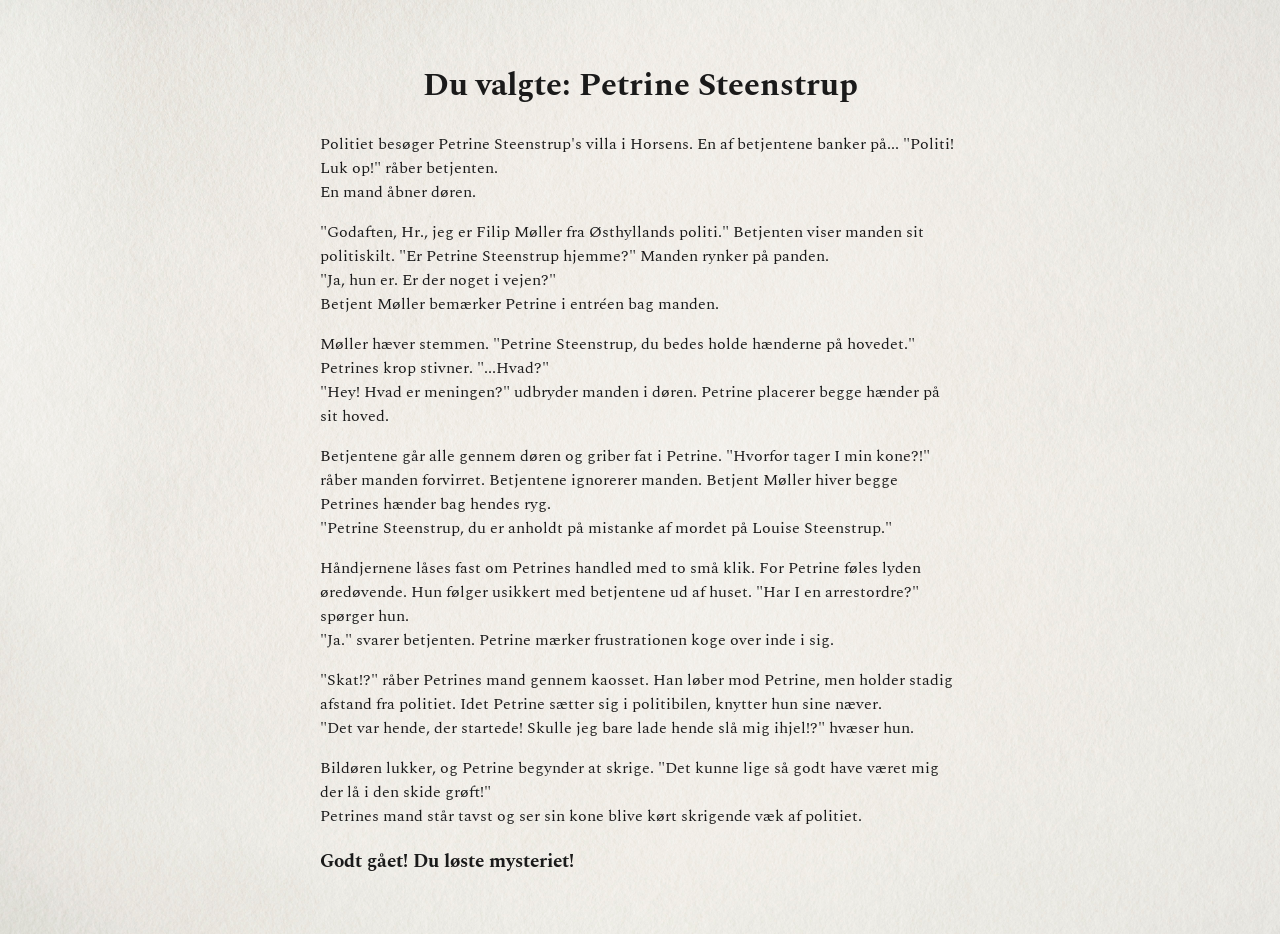
==== afslutning-petrine.html @ 5cf9225d "add game endings for guessing petrine and jakob as well as a placeholder for niels" ====
<!doctype html>
<html lang="da">
	<head>
		<meta charset="UTF-8" />
		<meta name="viewport" content="width=device-width, initial-scale=1" />
		<title>Pigen i grøften</title>
		<link rel="stylesheet" href="shared.css" />
		<nav></nav>
	</head>
	<body>
		<main>
			<h1>Du valgte: Petrine Steenstrup</h1>
			<p>
				Politiet besøger Petrine Steenstrup's villa i Horsens. En af betjentene
				banker på... "Politi! Luk op!" råber betjenten. <br />En mand åbner
				døren.
			</p>
			<p>
				"Godaften, Hr., jeg er Filip Møller fra Østhyllands politi." Betjenten
				viser manden sit politiskilt. "Er Petrine Steenstrup hjemme?" Manden
				rynker på panden. <br />"Ja, hun er. Er der noget i vejen?"
				<br />Betjent Møller bemærker Petrine i entréen bag manden.
			</p>
			<p>
				Møller hæver stemmen. "Petrine Steenstrup, du bedes holde hænderne på
				hovedet." <br />Petrines krop stivner. "...Hvad?" <br />"Hey! Hvad er
				meningen?" udbryder manden i døren. Petrine placerer begge hænder på sit
				hoved.
			</p>
			<p>
				Betjentene går alle gennem døren og griber fat i Petrine. "Hvorfor tager
				I min kone?!" råber manden forvirret. Betjentene ignorerer manden.
				Betjent Møller hiver begge Petrines hænder bag hendes ryg.
				<br />"Petrine Steenstrup, du er anholdt på mistanke af mordet på Louise
				Steenstrup."
			</p>
			<p>
				Håndjernene låses fast om Petrines handled med to små klik. For Petrine
				føles lyden øredøvende. Hun følger usikkert med betjentene ud af huset.
				"Har I en arrestordre?" spørger hun.<br />
				"Ja." svarer betjenten. Petrine mærker frustrationen koge over inde i
				sig.
			</p>
			<p>
				"Skat!?" råber Petrines mand gennem kaosset. Han løber mod Petrine, men
				holder stadig afstand fra politiet. Idet Petrine sætter sig i
				politibilen, knytter hun sine næver. <br />"Det var hende, der startede!
				Skulle jeg bare lade hende slå mig ihjel!?" hvæser hun.
			</p>
			<p>
				Bildøren lukker, og Petrine begynder at skrige. "Det kunne lige så godt
				have været mig der lå i den skide grøft!" <br />Petrines mand står tavst
				og ser sin kone blive kørt skrigende væk af politiet.
			</p>
			<h3>Godt gået! Du løste mysteriet!</h3>
		</main>
	</body>
</html>
---- shared.css ----
@import url("https://fonts.googleapis.com/css2?family=Spectral:ital,wght@0,200;0,300;0,400;0,500;0,600;0,700;0,800;1,200;1,300;1,400;1,500;1,600;1,700;1,800&display=swap");
:root {
	--brown: #5b4f3a;
	--beige-light: #d0d1cd;
	--beige-lighter: #eff0eb;
	--background: #fdfdfb;
	--text: #1a1a1a;
	--navy-soft: rgba(117, 119, 99, 0.12);

	font-family: "Spectral", serif;
	font-kerning: none;
	/*	background-color: var(--background);*/
	color: var(--text);
}

a:has(> button) {
	text-decoration: none;
}

body {
	min-height: 100%;
	background-image: url("background.jpg");
	background-size: cover;
}
main {
	max-width: min(80%, 80ch);
	margin: 0 auto;
	padding: 2rem 1rem;
}

button {
	font-family: "Spectral", serif;
	font-weight: 800;
	padding: 0.5rem 1rem;
	background-color: var(--brown);
	color: var(--beige-lighter);
	border-radius: 0.3rem;
	border: 1px solid var(--beige-lighter);
	display: block;
	margin: 0 auto;
}

h1 {
	text-align: center;
}

button:hover {
	cursor: pointer;
	border: 1px solid var(--beige-light);
}

button.disabled-button {
	background-color: var(--beige-light);
	color: var(--brown);
	border: 1px solid var(--brown);
	cursor: not-allowed;
}
button:focus {
	border: 1px solid var(--brown);
}

div.float-box {
	margin: 2rem;
	padding: 1rem;
	background-color: #eff0eb53;
	/* blur effect */
	backdrop-filter: blur(2px);
	-webkit-backdrop-filter: blur(2px);

	border-radius: 0.5rem;
	box-shadow: 0px 4px 6px rgba(0, 0, 0, 0.1);
	max-width: min(10rem, 70vw);

	right: 0;
	top: 0;
	position: sticky;
}

@media screen and (max-width: 490px) {
	div.float-box {
		/* center the box horizontally */
		margin-left: auto;
		margin-right: auto;
		max-width: 70vw;
	}
}

@media screen and (min-width: 1150px) {
	div.float-box {
		position: absolute;
		right: 0;
		top: 0;
	}
}

div.float-box > p {
	text-align: center;
}
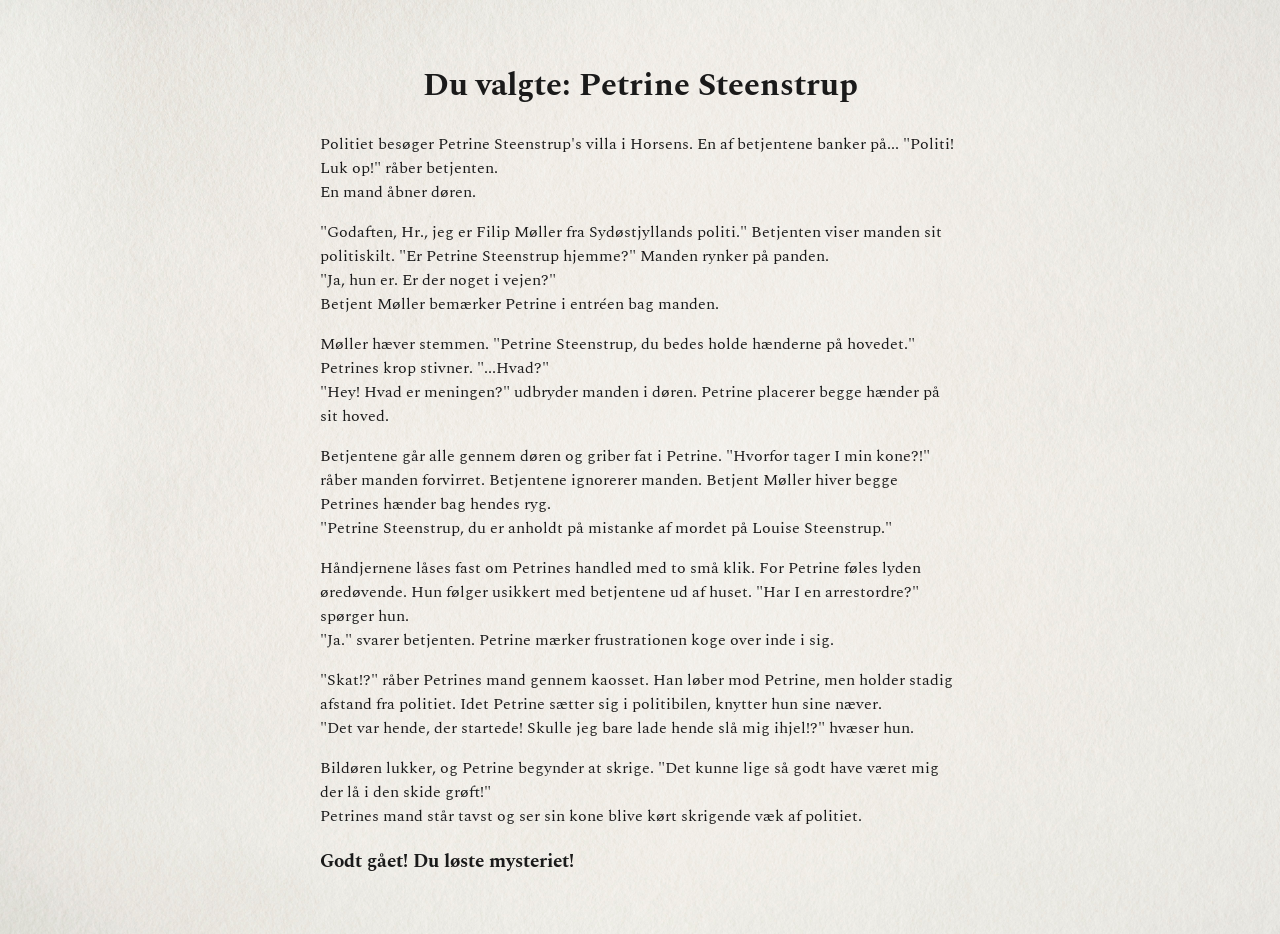
==== commit a07f69d1: "new epilogue" ====
--- a/afslutning-petrine.html
+++ b/afslutning-petrine.html
@@ -16,9 +16,9 @@
 				døren.
 			</p>
 			<p>
-				"Godaften, Hr., jeg er Filip Møller fra Østhyllands politi." Betjenten
-				viser manden sit politiskilt. "Er Petrine Steenstrup hjemme?" Manden
-				rynker på panden. <br />"Ja, hun er. Er der noget i vejen?"
+				"Godaften, Hr., jeg er Filip Møller fra Sydøstjyllands politi."
+				Betjenten viser manden sit politiskilt. "Er Petrine Steenstrup hjemme?"
+				Manden rynker på panden. <br />"Ja, hun er. Er der noget i vejen?"
 				<br />Betjent Møller bemærker Petrine i entréen bag manden.
 			</p>
 			<p>
